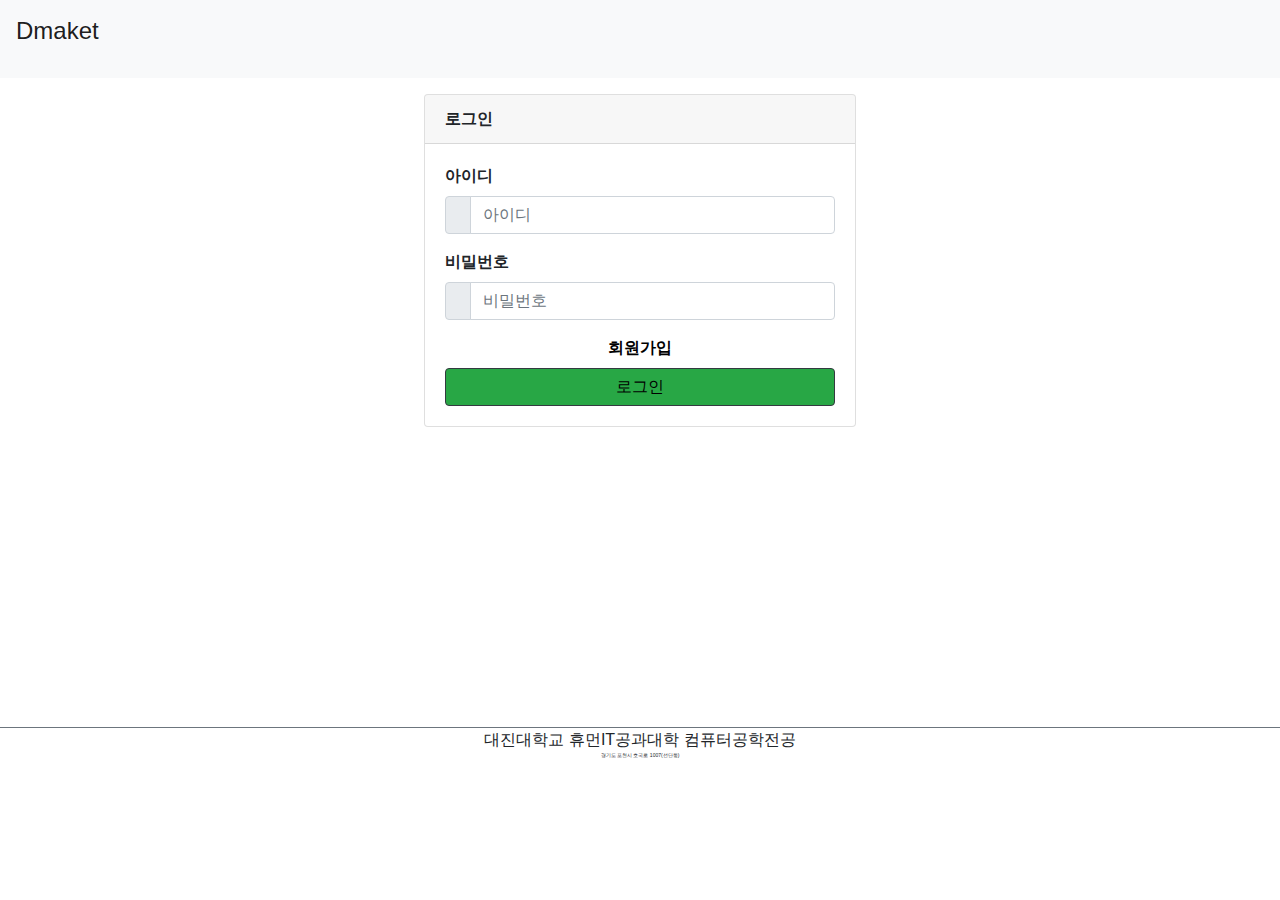
==== signin.html @ fe44d061 "first commit" ====
<!DOCTYPE html>
<html>
<head>
    <meta charset="utf-8">
    <meta name="viewport" content="width=device-width, initial-scale=1">
    <link rel="stylesheet" href="https://stackpath.bootstrapcdn.com/bootstrap/4.3.1/css/bootstrap.min.css"
        integrity="sha384-ggOyR0iXCbMQv3Xipma34MD+dH/1fQ784/j6cY/iJTQUOhcWr7x9JvoRxT2MZw1T" crossorigin="anonymous">
    <link rel="stylesheet" href="https://use.fontawesome.com/releases/v5.7.0/css/all.css"
        integrity="sha384-lZN37f5QGtY3VHgisS14W3ExzMWZxybE1SJSEsQp9S+oqd12jhcu+A56Ebc1zFSJ" crossorigin="anonymous">
</head>
<style>
    a:link{
        color:black;
        text-decoration:none;
    }
    a:visited{
        color:black;
        text-decoration:none;
    }
    a:hover{
        color:black;
        text-decoration:underline;
    }
</style>
<body>
    <!--상단 내비게이션-->
    <nav class="navbar navbar-expand-lg navbar-light bg-light">
        <p class="navbar-brand" style="font-size: 150%;">Dmaket</p>
    </nav>

    <!--콘텐츠 컨테이너-->
    <div class="container">

        <body>
            <div class="container mt-3">
                <div class="row justify-content-center">
                    <div class="col-5">
                        <div class="card">
                            <div class="card-header font-weight-bold">로그인</div>
                            <div class="card-body">
                                <form action="signin.php" method="post">
                                    <div class="form-group">
                                        <label for="username" class="font-weight-bold">아이디</label>
                                        <div class="input-group">
                                            <div class="input-group-prepend">
                                                <span class="input-group-text"><span class="fas fa-user"></span></span>
                                            </div>
                                            <input type="text" class="form-control"
                                                placeholder="아이디" name="username"
                                                id="usernameform">
                                        </div>
                                    </div>
                                    <div class="form-group">
                                        <div class="form-row justify-content-between">
                                            <label for="pwd" class="col font-weight-bold">비밀번호</label>
                                        </div>
                                        <div class="input-group">
                                            <div class="input-group-prepend">
                                                <span class="input-group-text"><span class="fas fa-lock"></span></span>
                                            </div>
                                            <input type="password" class="form-control" placeholder="비밀번호"
                                                name="pwd" id="pwdform">
                                        </div>
                                    </div>    
                                    <div class="text-center m-2">
                                        <a href="signup.html" class="font-weight-bold m-2">회원가입</a>
                                    </div>            
                                    <button type="submit" class="col-12 btn btn-success btn btn-outline-dark fas fa-unlock">
                                        <a href="signin.php">로그인</a>
                                        </div>
                                    </button>
                                </form>
                            </div>
                        </div>
                    </div>
                </div>
            </div>
    </div>

    <!--하단 푸터-->
    <footer class="text-center border-top border-secondary" style="margin-top:300px">
        대진대학교 휴먼IT공과대학 컴퓨터공학전공
        <p style="font-size:5px;">경기도 포천시 호국로 1007(선단동)</p>
    </footer>
</body>

</html>
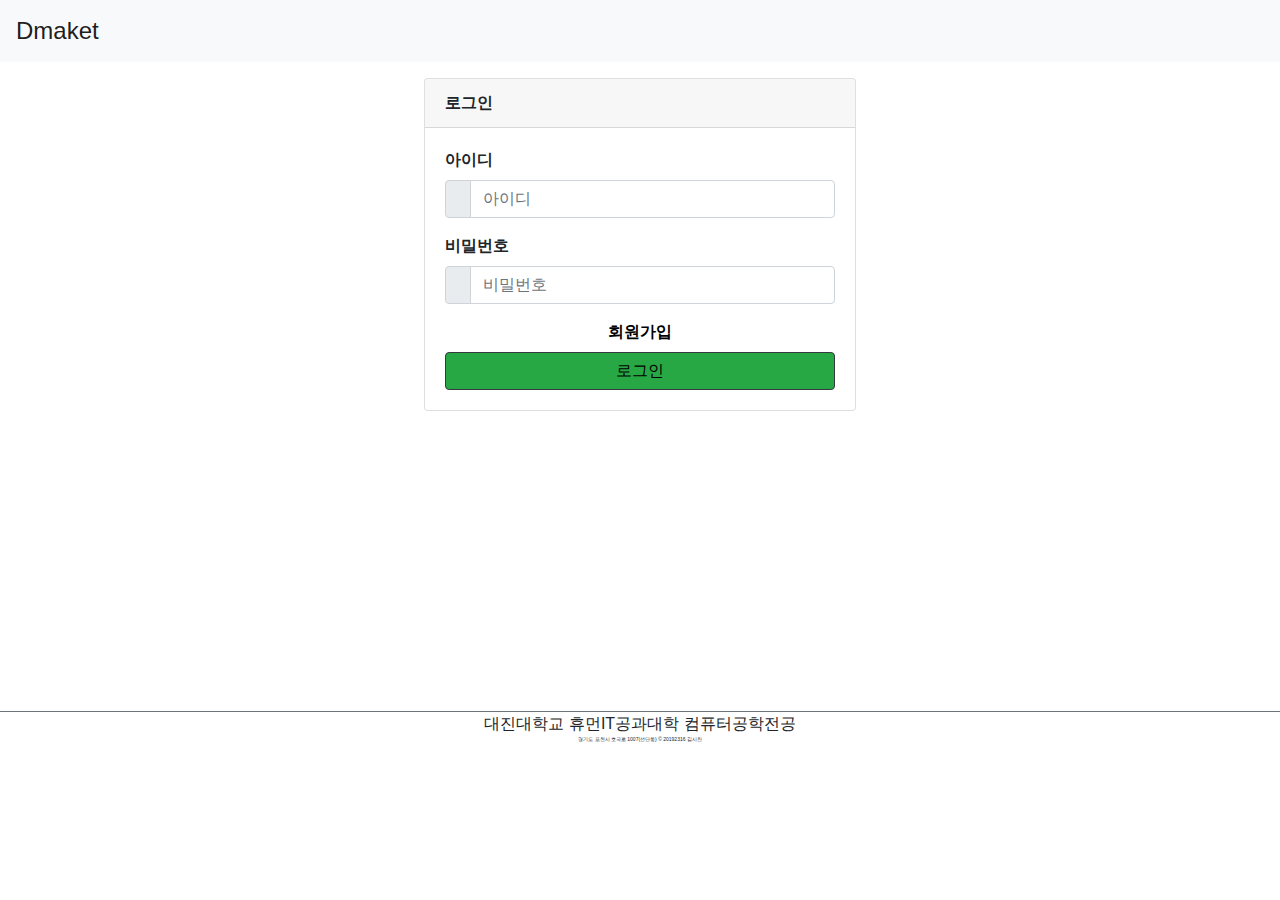
==== commit ce7ecb6c: "2022-06-02" ====
--- a/signin.html
+++ b/signin.html
@@ -23,12 +23,12 @@
     }
 </style>
 <body>
-    <!--상단 내비게이션-->
+    <!--navbar-->
     <nav class="navbar navbar-expand-lg navbar-light bg-light">
-        <p class="navbar-brand" style="font-size: 150%;">Dmaket</p>
+        <a class="navbar-brand" style="font-size: 150%;" href="index.php">Dmaket</a>
     </nav>
 
-    <!--콘텐츠 컨테이너-->
+    <!--content-->
     <div class="container">
 
         <body>
@@ -40,13 +40,13 @@
                             <div class="card-body">
                                 <form action="signin.php" method="post">
                                     <div class="form-group">
-                                        <label for="username" class="font-weight-bold">아이디</label>
+                                        <label for="userid" class="font-weight-bold">아이디</label>
                                         <div class="input-group">
                                             <div class="input-group-prepend">
                                                 <span class="input-group-text"><span class="fas fa-user"></span></span>
                                             </div>
                                             <input type="text" class="form-control"
-                                                placeholder="아이디" name="username"
+                                                placeholder="아이디" name="userid"
                                                 id="usernameform">
                                         </div>
                                     </div>
@@ -77,10 +77,10 @@
             </div>
     </div>
 
-    <!--하단 푸터-->
+    <!--footer-->
     <footer class="text-center border-top border-secondary" style="margin-top:300px">
         대진대학교 휴먼IT공과대학 컴퓨터공학전공
-        <p style="font-size:5px;">경기도 포천시 호국로 1007(선단동)</p>
+        <p style="font-size:5px;">경기도 포천시 호국로 1007(선단동) &copy; 20192316 김시찬</p>
     </footer>
 </body>
 
